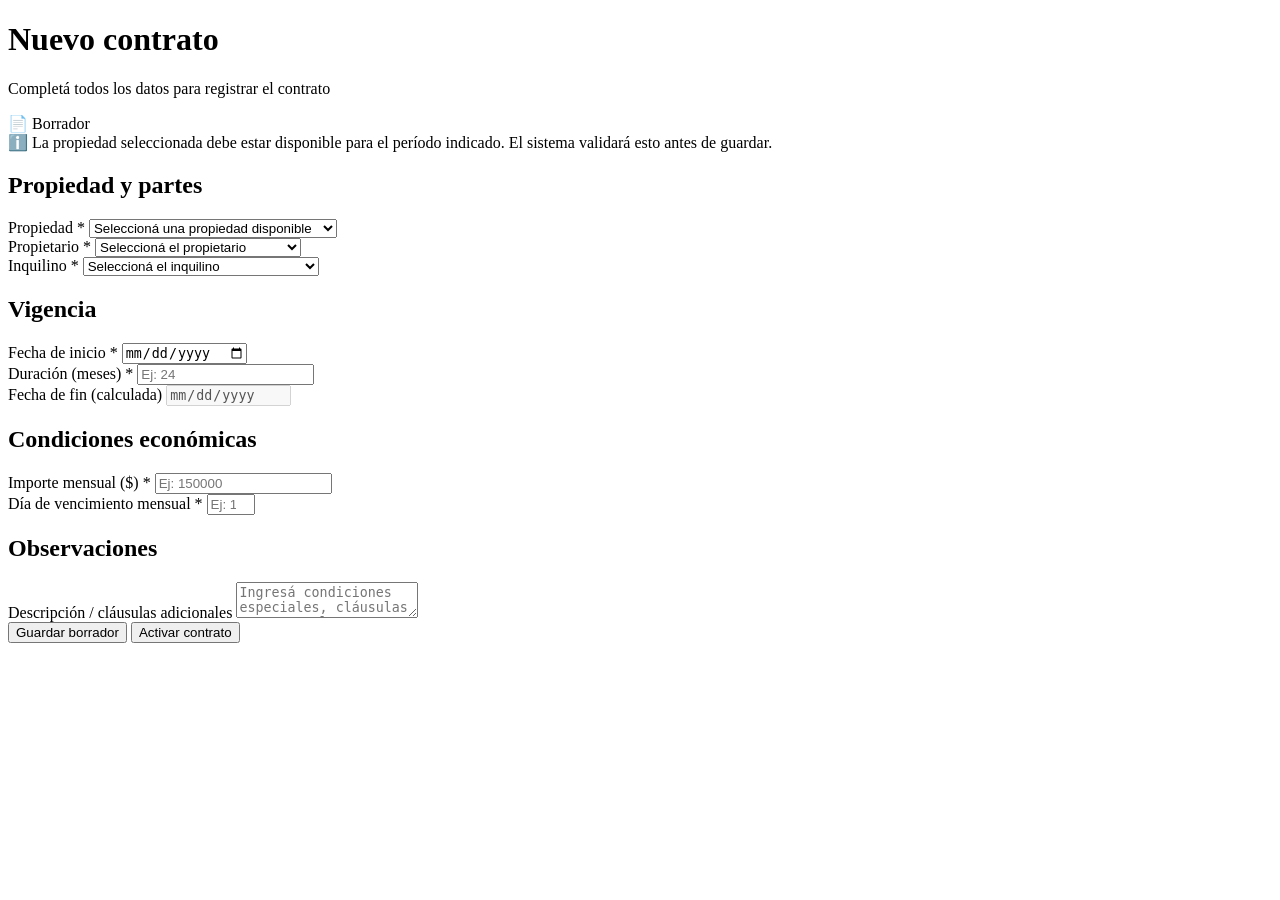
==== src/main/resources/templates/cargarContrato.html @ 6cd9918f "ajuste archivos, carpetas, inicio Facturas" ====
<!DOCTYPE html>
<html lang="es">
<head>
  <meta charset="UTF-8" />
  <meta name="viewport" content="width=device-width, initial-scale=1.0" />
  <link rel="stylesheet" href="/static/css/cargarContrato.css">
  <title>Nuevo Contrato - HogarYA</title>

</head>


<body>

	<div class="container">
	
	  <div class="header">
	    <div>
	      <h1>Nuevo contrato</h1>
	      <p>Completá todos los datos para registrar el contrato</p>
	    </div>
	    <span class="badge">📄 Borrador</span>
	  </div>
	
	  <div class="info-box">
	    ℹ️ La propiedad seleccionada debe estar disponible para el período indicado.
	    El sistema validará esto antes de guardar.
	  </div>
	
	  <!-- Sección 1: Partes -->
	  <div class="form-section">
	    <h2>Propiedad y partes</h2>
	    <div class="form-grid">
	
	      <div class="form-group full">
	        <label for="propiedad">Propiedad <span class="required">*</span></label>
	        <select id="propiedad">
	          <option value="">Seleccioná una propiedad disponible</option>
	          <option value="1">Av. Corrientes 1234 - Depto - Almagro</option>
	          <option value="2">Av. Santa Fe 567 - Local - Palermo</option>
	        </select>
	      </div>
	
	      <div class="form-group">
	        <label for="propietario">Propietario <span class="required">*</span></label>
	        <select id="propietario">
	          <option value="">Seleccioná el propietario</option>
	          <option value="1">García, Juan (DNI 12.345.678)</option>
	          <option value="2">López, María (DNI 23.456.789)</option>
	        </select>
	      </div>
	
	      <div class="form-group">
	        <label for="inquilino">Inquilino <span class="required">*</span></label>
	        <select id="inquilino">
	          <option value="">Seleccioná el inquilino</option>
	          <option value="3">Rodríguez, Carlos (DNI 34.567.890)</option>
	          <option value="4">Martínez, Ana (DNI 45.678.901)</option>
	        </select>
	      </div>
	
	    </div>
	  </div>
	
	  <!-- Sección 2: Vigencia -->
	  <div class="form-section">
	    <h2>Vigencia</h2>
	    <div class="form-grid three">
	
	      <div class="form-group">
	        <label for="fechaInicio">Fecha de inicio <span class="required">*</span></label>
	        <input type="date" id="fechaInicio" />
	      </div>
	
	      <div class="form-group">
	        <label for="duracionMeses">Duración (meses) <span class="required">*</span></label>
	        <input type="number" id="duracionMeses" min="1" placeholder="Ej: 24" />
	      </div>
	
	      <div class="form-group">
	        <label for="fechaFin">Fecha de fin (calculada)</label>
	        <input type="date" id="fechaFin" disabled />
	      </div>
	
	    </div>
	  </div>
	
	  <!-- Sección 3: Condiciones económicas -->
	  <div class="form-section">
	    <h2>Condiciones económicas</h2>
	    <div class="form-grid">
	
	      <div class="form-group">
	        <label for="importeMensual">Importe mensual ($) <span class="required">*</span></label>
	        <input type="number" id="importeMensual" min="0" placeholder="Ej: 150000" />
	      </div>
	
	      <div class="form-group">
	        <label for="diaVencimiento">Día de vencimiento mensual <span class="required">*</span></label>
	        <input type="number" id="diaVencimiento" min="1" max="28" placeholder="Ej: 10" />
	      </div>
	
	    </div>
	  </div>
	
	  <!-- Sección 4: Observaciones -->
	  <div class="form-section">
	    <h2>Observaciones</h2>
	    <div class="form-group">
	      <label for="descripcion">Descripción / cláusulas adicionales</label>
	      <textarea id="descripcion" placeholder="Ingresá condiciones especiales, cláusulas o notas relevantes..."></textarea>
	    </div>
	  </div>
	
	  <!-- Botones -->
	  <div class="btn-row">
	    <button type="button" onclick="guardarBorrador()">Guardar borrador</button>
	    <button type="button" class="primary" onclick="activarContrato()">Activar contrato</button>
	  </div>

</div>

<script>
  // Calcula fecha de fin automáticamente
  const fechaInicio   = document.getElementById('fechaInicio');
  const duracionMeses = document.getElementById('duracionMeses');
  const fechaFin      = document.getElementById('fechaFin');

  function calcularFechaFin() {
    if (!fechaInicio.value || !duracionMeses.value) return;
    const d = new Date(fechaInicio.value);
    d.setMonth(d.getMonth() + parseInt(duracionMeses.value));
    fechaFin.value = d.toISOString().split('T')[0];
  }

  fechaInicio.addEventListener('change', calcularFechaFin);
  duracionMeses.addEventListener('input', calcularFechaFin);

  // Recolecta los datos del formulario
  function recolectarDatos() {
    return {
      propiedadId:    document.getElementById('propiedad').value,
      propietarioId:  document.getElementById('propietario').value,
      inquilinoId:    document.getElementById('inquilino').value,
      fechaInicio:    fechaInicio.value,
      duracionMeses:  duracionMeses.value,
      fechaFin:       fechaFin.value,
      importeMensual: document.getElementById('importeMensual').value,
      diaVencimiento: document.getElementById('diaVencimiento').value,
      descripcion:    document.getElementById('descripcion').value,
    };
  }

  // Botón: Guardar borrador
  // En el proyecto real, esto llama a ContratoService.guardarBorrador(datos)
  function guardarBorrador() {
    const datos = recolectarDatos();
    console.log('Guardando borrador:', datos);
    alert('Borrador guardado. Estado: BORRADOR');
  }

  // Botón: Activar contrato
  // En el proyecto real, esto llama a ContratoService.activar(datos)
  // que valida disponibilidad de propiedad antes de persistir
  function activarContrato() {
    const datos = recolectarDatos();
    if (!datos.propiedadId || !datos.propietarioId || !datos.inquilinoId ||
        !datos.fechaInicio || !datos.duracionMeses ||
        !datos.importeMensual || !datos.diaVencimiento) {
      alert('Completá todos los campos obligatorios antes de activar.');
      return;
    }
    console.log('Activando contrato:', datos);
    alert('Contrato activado correctamente. Estado: ACTIVO');
  }
</script>

</body>
</html>
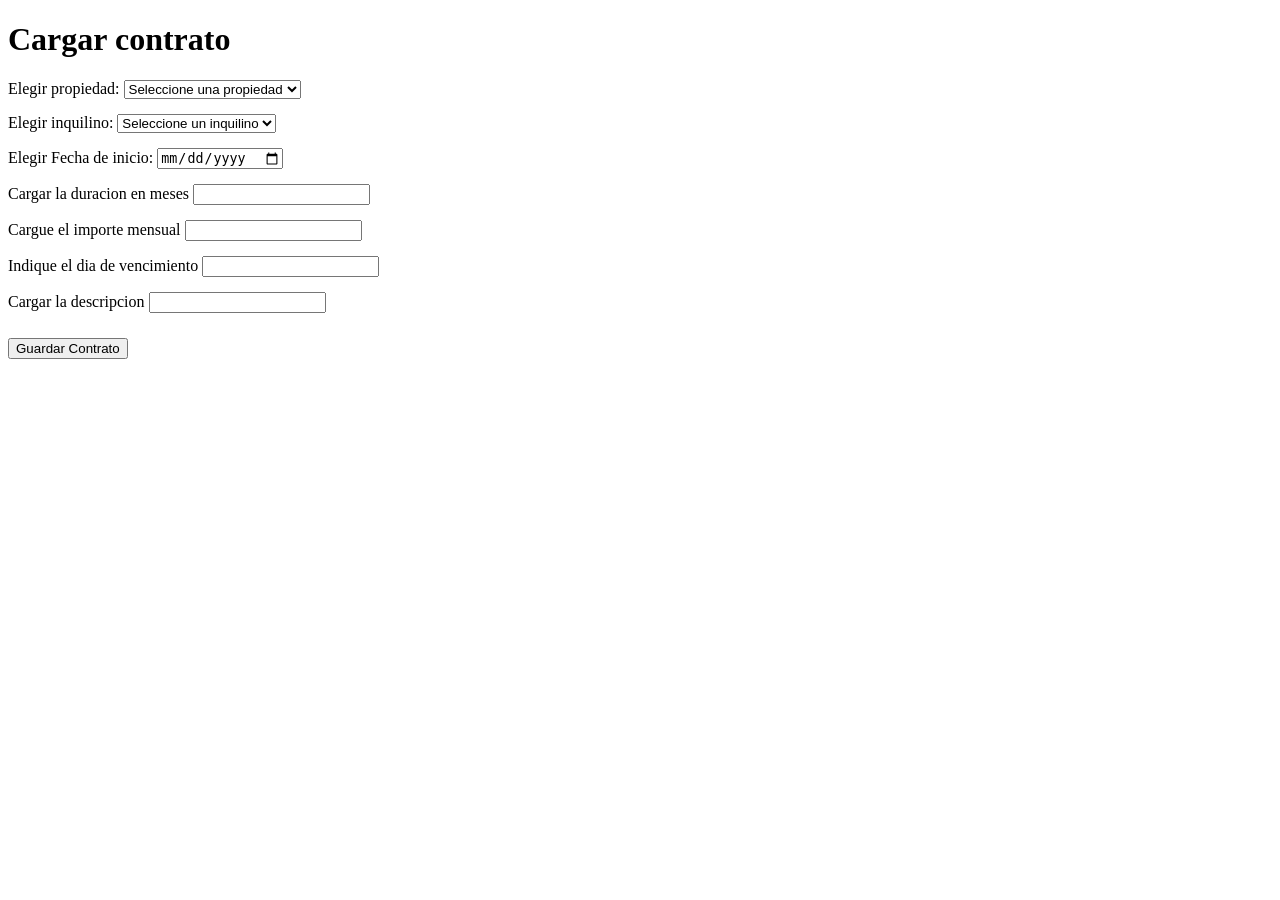
==== commit 536f8117: "Presentacion y servicios contrato - Persistencia" ====
--- a/src/main/resources/templates/cargarContrato.html
+++ b/src/main/resources/templates/cargarContrato.html
@@ -1,5 +1,5 @@
 <!DOCTYPE html>
-<html lang="es">
+<html lang="es" xmlns:th="http://www.thymeleaf.org">
 <head>
   <meta charset="UTF-8" />
   <meta name="viewport" content="width=device-width, initial-scale=1.0" />
@@ -11,168 +11,79 @@
 
 <body>
 
-	<div class="container">
-	
-	  <div class="header">
-	    <div>
-	      <h1>Nuevo contrato</h1>
-	      <p>Completá todos los datos para registrar el contrato</p>
+	<div>
+	        <h1>Cargar contrato</h1>
 	    </div>
-	    <span class="badge">📄 Borrador</span>
-	  </div>
-	
-	  <div class="info-box">
-	    ℹ️ La propiedad seleccionada debe estar disponible para el período indicado.
-	    El sistema validará esto antes de guardar.
-	  </div>
-	
-	  <!-- Sección 1: Partes -->
-	  <div class="form-section">
-	    <h2>Propiedad y partes</h2>
-	    <div class="form-grid">
-	
-	      <div class="form-group full">
-	        <label for="propiedad">Propiedad <span class="required">*</span></label>
-	        <select id="propiedad">
-	          <option value="">Seleccioná una propiedad disponible</option>
-	          <option value="1">Av. Corrientes 1234 - Depto - Almagro</option>
-	          <option value="2">Av. Santa Fe 567 - Local - Palermo</option>
-	        </select>
-	      </div>
-	
-	      <div class="form-group">
-	        <label for="propietario">Propietario <span class="required">*</span></label>
-	        <select id="propietario">
-	          <option value="">Seleccioná el propietario</option>
-	          <option value="1">García, Juan (DNI 12.345.678)</option>
-	          <option value="2">López, María (DNI 23.456.789)</option>
-	        </select>
-	      </div>
-	
-	      <div class="form-group">
-	        <label for="inquilino">Inquilino <span class="required">*</span></label>
-	        <select id="inquilino">
-	          <option value="">Seleccioná el inquilino</option>
-	          <option value="3">Rodríguez, Carlos (DNI 34.567.890)</option>
-	          <option value="4">Martínez, Ana (DNI 45.678.901)</option>
-	        </select>
-	      </div>
-	
-	    </div>
-	  </div>
-	
-	  <!-- Sección 2: Vigencia -->
-	  <div class="form-section">
-	    <h2>Vigencia</h2>
-	    <div class="form-grid three">
-	
-	      <div class="form-group">
-	        <label for="fechaInicio">Fecha de inicio <span class="required">*</span></label>
-	        <input type="date" id="fechaInicio" />
-	      </div>
-	
-	      <div class="form-group">
-	        <label for="duracionMeses">Duración (meses) <span class="required">*</span></label>
-	        <input type="number" id="duracionMeses" min="1" placeholder="Ej: 24" />
-	      </div>
-	
-	      <div class="form-group">
-	        <label for="fechaFin">Fecha de fin (calculada)</label>
-	        <input type="date" id="fechaFin" disabled />
-	      </div>
-	
-	    </div>
-	  </div>
-	
-	  <!-- Sección 3: Condiciones económicas -->
-	  <div class="form-section">
-	    <h2>Condiciones económicas</h2>
-	    <div class="form-grid">
-	
-	      <div class="form-group">
-	        <label for="importeMensual">Importe mensual ($) <span class="required">*</span></label>
-	        <input type="number" id="importeMensual" min="0" placeholder="Ej: 150000" />
-	      </div>
-	
-	      <div class="form-group">
-	        <label for="diaVencimiento">Día de vencimiento mensual <span class="required">*</span></label>
-	        <input type="number" id="diaVencimiento" min="1" max="28" placeholder="Ej: 10" />
-	      </div>
-	
-	    </div>
-	  </div>
-	
-	  <!-- Sección 4: Observaciones -->
-	  <div class="form-section">
-	    <h2>Observaciones</h2>
-	    <div class="form-group">
-	      <label for="descripcion">Descripción / cláusulas adicionales</label>
-	      <textarea id="descripcion" placeholder="Ingresá condiciones especiales, cláusulas o notas relevantes..."></textarea>
-	    </div>
-	  </div>
-	
-	  <!-- Botones -->
-	  <div class="btn-row">
-	    <button type="button" onclick="guardarBorrador()">Guardar borrador</button>
-	    <button type="button" class="primary" onclick="activarContrato()">Activar contrato</button>
-	  </div>
+		
+	    <form th:object="${contrato}" method="POST" th:action="@{/contratos/guardar}" class="formulario"> 
+		<!-- th:object= Guarda toda la informacion en contrato ,  -->	
+			
+	        <div class="cargarPropiedad">
+	            <label>Elegir propiedad:</label>
+	            <select class="elegirPropiedad" th:field="*{propiedad.id}">
+	                <option value="0">Seleccione una propiedad</option>
+	                <option th:each="prop : ${listaPropiedades}"	
+	                        th:value="${prop.id}"
+	                        th:text="${prop.direccion}">
+	                </option>
+	            </select>
+	        </div>
+			
+			
+			
+	        <div class="cargarInquilino" style="margin-top: 15px;">
+	            <label>Elegir inquilino:</label>
+	            <select class="elegirInquilino" th:field="*{inquilino.id}">
+	                <option value="0">Seleccione un inquilino</option>
+	                <option th:each="inq : ${listaInquilinos}"
+	                        th:value="${inq.id}"
+	                        th:text="${inq.nombre}">
+	                </option>
+	            </select>
+	        </div>
+			
+			
+			
+	        <div class="cargarFecha" style="margin-top: 15px;">
+	            <label>Elegir Fecha de inicio:</label>
+	            <input type="date" th:field="*{fechaInicio}">	
+	        </div>
+			
+	        		
+			<div class="cargarDuracionMeses" style="margin-top: 15px;">
+				<label>Cargar la duracion en meses</label>
+				<input type="number">
+			</div>
+			
+			
+			
+			<div class="cargarImporteMensual" style="margin-top: 15px;">
+				<label>Cargue el importe mensual</label>
+				<input type="number">
+			</div>
+			
+			
+			
+			<div class="cargarDiaVencimiento" style="margin-top: 15px;">
+				<label>Indique el dia de vencimiento</label>
+				<input type="number">
+			</div>
+			
+			
+			
+			
+			<div class="cargarDescripcion" style="margin-top: 15px;">
+				<label>Cargar la descripcion</label>
+				<input type="text">
+			</div>
+			
+			
+			
+			<div style="margin-top: 25px;">
+		    	<button type="submit">Guardar Contrato</button>
+			</div>
+			
+	    </form>
 
-</div>
-
-<script>
-  // Calcula fecha de fin automáticamente
-  const fechaInicio   = document.getElementById('fechaInicio');
-  const duracionMeses = document.getElementById('duracionMeses');
-  const fechaFin      = document.getElementById('fechaFin');
-
-  function calcularFechaFin() {
-    if (!fechaInicio.value || !duracionMeses.value) return;
-    const d = new Date(fechaInicio.value);
-    d.setMonth(d.getMonth() + parseInt(duracionMeses.value));
-    fechaFin.value = d.toISOString().split('T')[0];
-  }
-
-  fechaInicio.addEventListener('change', calcularFechaFin);
-  duracionMeses.addEventListener('input', calcularFechaFin);
-
-  // Recolecta los datos del formulario
-  function recolectarDatos() {
-    return {
-      propiedadId:    document.getElementById('propiedad').value,
-      propietarioId:  document.getElementById('propietario').value,
-      inquilinoId:    document.getElementById('inquilino').value,
-      fechaInicio:    fechaInicio.value,
-      duracionMeses:  duracionMeses.value,
-      fechaFin:       fechaFin.value,
-      importeMensual: document.getElementById('importeMensual').value,
-      diaVencimiento: document.getElementById('diaVencimiento').value,
-      descripcion:    document.getElementById('descripcion').value,
-    };
-  }
-
-  // Botón: Guardar borrador
-  // En el proyecto real, esto llama a ContratoService.guardarBorrador(datos)
-  function guardarBorrador() {
-    const datos = recolectarDatos();
-    console.log('Guardando borrador:', datos);
-    alert('Borrador guardado. Estado: BORRADOR');
-  }
-
-  // Botón: Activar contrato
-  // En el proyecto real, esto llama a ContratoService.activar(datos)
-  // que valida disponibilidad de propiedad antes de persistir
-  function activarContrato() {
-    const datos = recolectarDatos();
-    if (!datos.propiedadId || !datos.propietarioId || !datos.inquilinoId ||
-        !datos.fechaInicio || !datos.duracionMeses ||
-        !datos.importeMensual || !datos.diaVencimiento) {
-      alert('Completá todos los campos obligatorios antes de activar.');
-      return;
-    }
-    console.log('Activando contrato:', datos);
-    alert('Contrato activado correctamente. Estado: ACTIVO');
-  }
-</script>
-
-</body>
+	</body>
 </html>
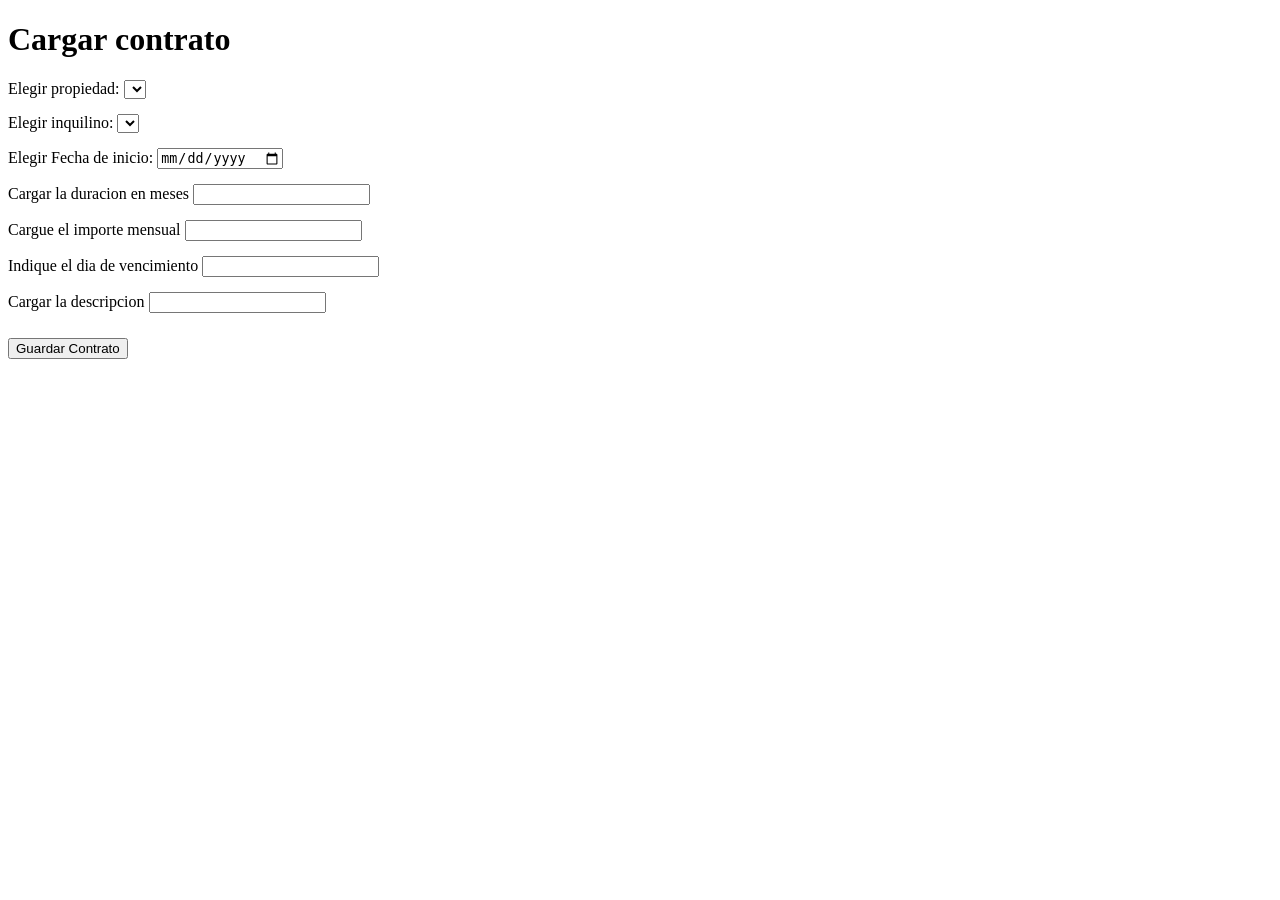
==== commit 185278cf: "Crear y guardar contratos funcionando" ====
--- a/src/main/resources/templates/cargarContrato.html
+++ b/src/main/resources/templates/cargarContrato.html
@@ -12,21 +12,21 @@
 <body>
 
 	<div>
-	        <h1>Cargar contrato</h1>
-	    </div>
+	   <h1>Cargar contrato</h1>
+	</div>
 		
-	    <form th:object="${contrato}" method="POST" th:action="@{/contratos/guardar}" class="formulario"> 
-		<!-- th:object= Guarda toda la informacion en contrato ,  -->	
+        <form th:object="${contrato}" method="POST" th:action="@{/contratos/guardar}" class="formulario"> 
+		<!-- th:object= Guarda toda la informacion en contrato , th:action= , -->	
 			
 	        <div class="cargarPropiedad">
 	            <label>Elegir propiedad:</label>
 	            <select class="elegirPropiedad" th:field="*{propiedad.id}">
-	                <option value="0">Seleccione una propiedad</option>
 	                <option th:each="prop : ${listaPropiedades}"	
 	                        th:value="${prop.id}"
 	                        th:text="${prop.direccion}">
 	                </option>
 	            </select>
+				
 	        </div>
 			
 			
@@ -34,12 +34,14 @@
 	        <div class="cargarInquilino" style="margin-top: 15px;">
 	            <label>Elegir inquilino:</label>
 	            <select class="elegirInquilino" th:field="*{inquilino.id}">
-	                <option value="0">Seleccione un inquilino</option>
-	                <option th:each="inq : ${listaInquilinos}"
-	                        th:value="${inq.id}"
-	                        th:text="${inq.nombre}">
-	                </option>
+					<option th:each="inq : ${listaInquilinos}"	
+						    th:value="${inq.id}"
+						    th:text="${inq.nombre}">
+					</option>
 	            </select>
+				
+
+				
 	        </div>
 			
 			
@@ -47,26 +49,49 @@
 	        <div class="cargarFecha" style="margin-top: 15px;">
 	            <label>Elegir Fecha de inicio:</label>
 	            <input type="date" th:field="*{fechaInicio}">	
+				
+				<p th:if="${#fields.hasErrors('fechaInicio')}" 
+					th:errors="*{fechaInicio}" 
+					style="color: red; font-size: 0.9em; margin-top: 5px;">
+				</p>
+				
 	        </div>
 			
 	        		
 			<div class="cargarDuracionMeses" style="margin-top: 15px;">
 				<label>Cargar la duracion en meses</label>
-				<input type="number">
+				<input type="number" th:field="*{duracionMeses}">
+				
+				<p th:if="${#fields.hasErrors('duracionMeses')}" 
+					th:errors="*{duracionMeses}" 
+					style="color: red; font-size: 0.9em; margin-top: 5px;">
+				</p>
+								
 			</div>
 			
 			
 			
 			<div class="cargarImporteMensual" style="margin-top: 15px;">
 				<label>Cargue el importe mensual</label>
-				<input type="number">
+				<input type="number" th:field="*{importeMensual}">
+				
+				<p th:if="${#fields.hasErrors('importeMensual')}" 
+					th:errors="*{importeMensual}" 
+					style="color: red; font-size: 0.9em; margin-top: 5px;">
+				</p>
+				
 			</div>
 			
 			
 			
 			<div class="cargarDiaVencimiento" style="margin-top: 15px;">
 				<label>Indique el dia de vencimiento</label>
-				<input type="number">
+				<input type="number" th:field="*{diaVencimientoMensual}">
+				
+				<p th:if="${#fields.hasErrors('diaVencimientoMensual')}" 
+					th:errors="*{diaVencimientoMensual}" 
+					style="color: red; font-size: 0.9em; margin-top: 5px;">
+				</p>
 			</div>
 			
 			
@@ -74,16 +99,25 @@
 			
 			<div class="cargarDescripcion" style="margin-top: 15px;">
 				<label>Cargar la descripcion</label>
-				<input type="text">
+				<input type="text" th:field="*{descripcion}">
+
+				<p th:if="${#fields.hasErrors('descripcion')}" 
+					th:errors="*{descripcion}" 
+					style="color: red; font-size: 0.9em; margin-top: 5px;">
+				</p>
+				
 			</div>
 			
 			
 			
-			<div style="margin-top: 25px;">
+			<div class="btn-submite" style="margin-top: 25px;">
 		    	<button type="submit">Guardar Contrato</button>
 			</div>
 			
 	    </form>
+		
+		
+
 
 	</body>
 </html>
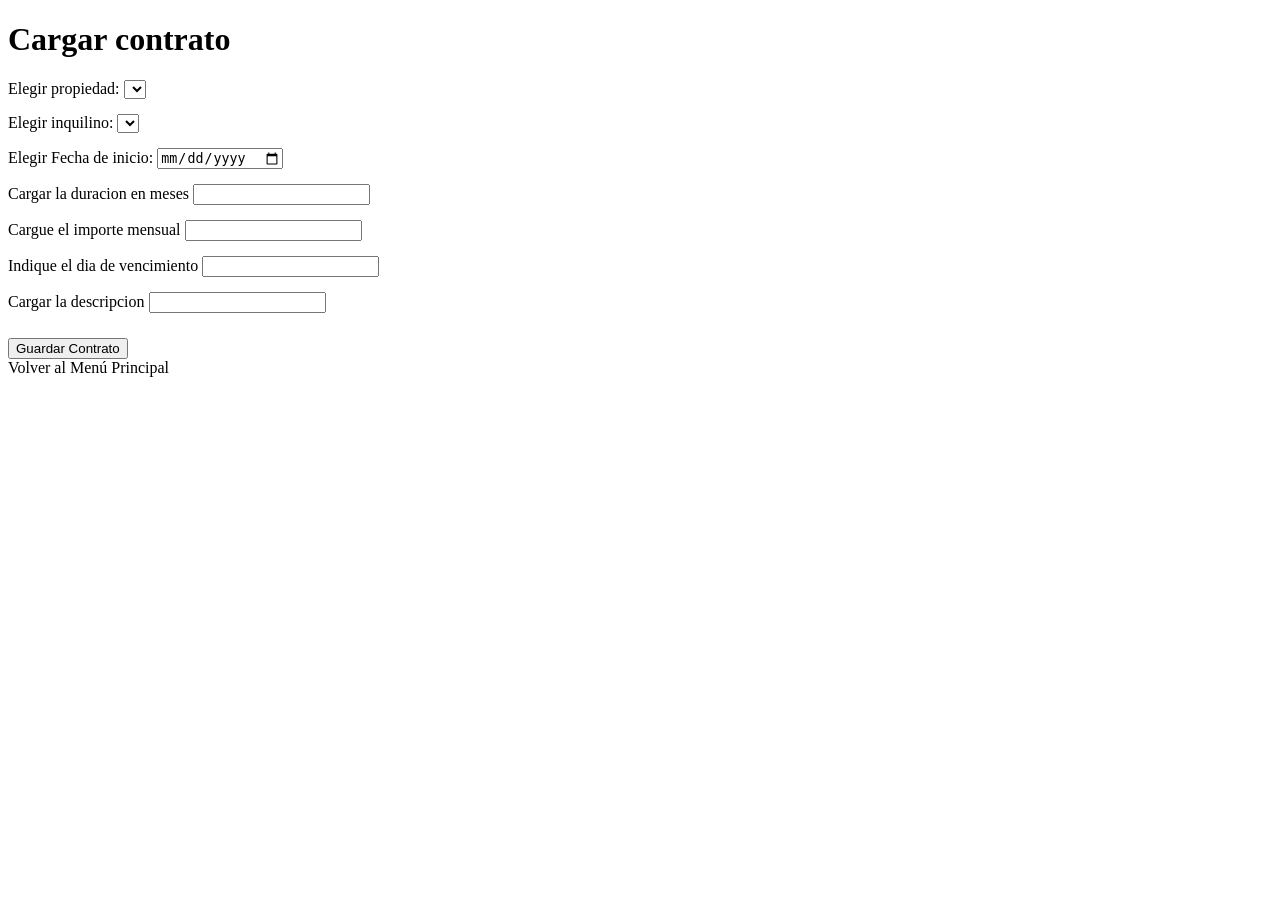
==== commit 542412b1: "borrado logico listo Contrato" ====
--- a/src/main/resources/templates/cargarContrato.html
+++ b/src/main/resources/templates/cargarContrato.html
@@ -114,6 +114,9 @@
 		    	<button type="submit">Guardar Contrato</button>
 			</div>
 			
+			<div class="volverMenu">
+				<a style="margin-top: 20px;"th:href="@{/}">Volver al Menú Principal</a>
+			</div>
 	    </form>
 		
 		
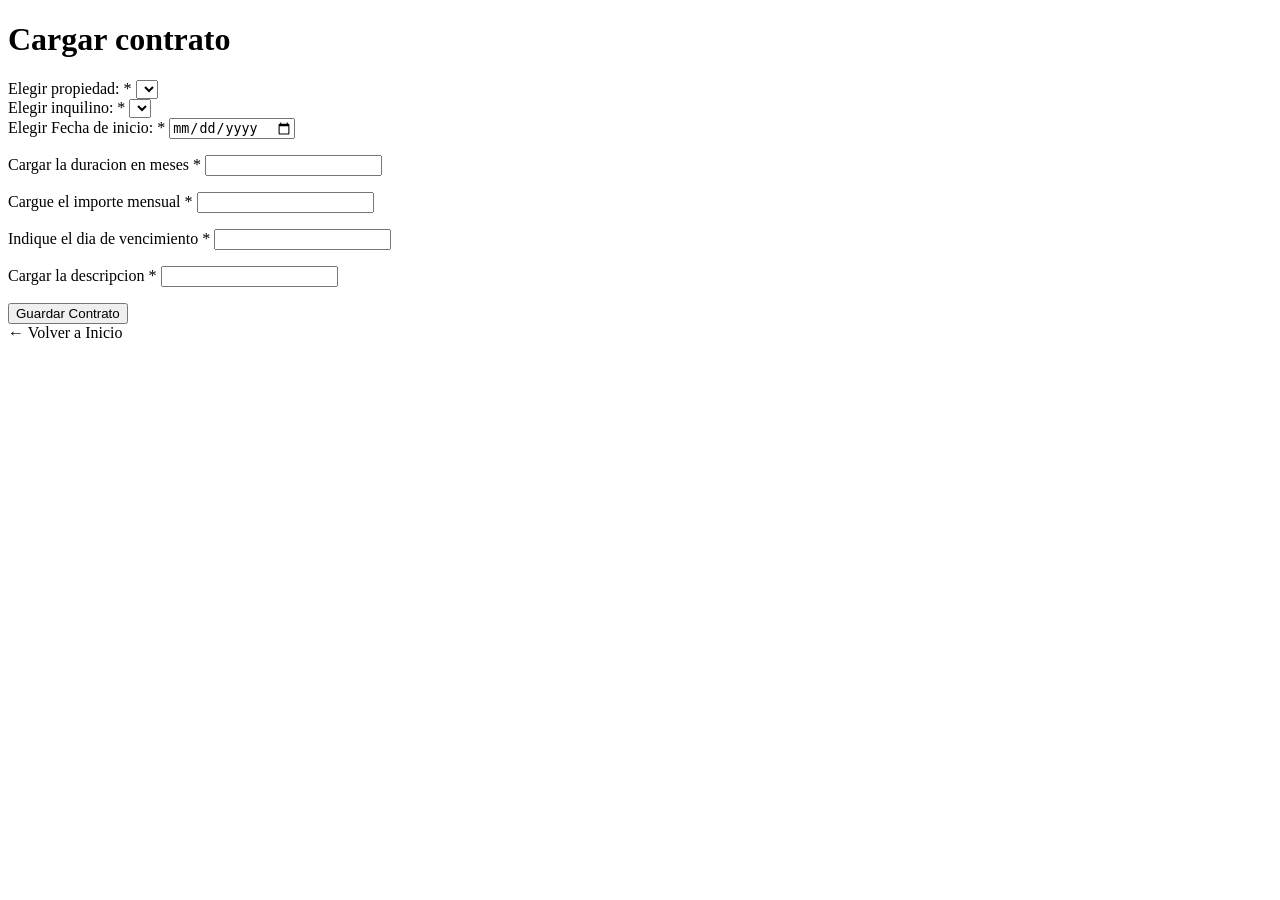
==== commit 611c8ce8: "Add files via upload" ====
--- a/src/main/resources/templates/cargarContrato.html
+++ b/src/main/resources/templates/cargarContrato.html
@@ -3,124 +3,93 @@
 <head>
   <meta charset="UTF-8" />
   <meta name="viewport" content="width=device-width, initial-scale=1.0" />
-  <link rel="stylesheet" href="/static/css/cargarContrato.css">
+  <link rel="stylesheet" th:href="@{/css/estilos.css}"/>
   <title>Nuevo Contrato - HogarYA</title>
-
 </head>
 
+<body>
+<div class="container">
 
-<body>
+    <header class="page-header">
+        <h1>Cargar contrato</h1>
+    </header>
 
-	<div>
-	   <h1>Cargar contrato</h1>
-	</div>
-		
-        <form th:object="${contrato}" method="POST" th:action="@{/contratos/guardar}" class="formulario"> 
-		<!-- th:object= Guarda toda la informacion en contrato , th:action= , -->	
-			
-	        <div class="cargarPropiedad">
-	            <label>Elegir propiedad:</label>
-	            <select class="elegirPropiedad" th:field="*{propiedad.id}">
-	                <option th:each="prop : ${listaPropiedades}"	
-	                        th:value="${prop.id}"
-	                        th:text="${prop.direccion}">
-	                </option>
-	            </select>
-				
-	        </div>
-			
-			
-			
-	        <div class="cargarInquilino" style="margin-top: 15px;">
-	            <label>Elegir inquilino:</label>
-	            <select class="elegirInquilino" th:field="*{inquilino.id}">
-					<option th:each="inq : ${listaInquilinos}"	
-						    th:value="${inq.id}"
-						    th:text="${inq.nombre}">
-					</option>
-	            </select>
-				
+    <!-- Mensaje de error de negocio (viene del controller cuando el servicio rechaza la operación) -->
+    <div th:if="${errorGlobal}" class="alert alert-error" th:text="${errorGlobal}"></div>
 
-				
-	        </div>
-			
-			
-			
-	        <div class="cargarFecha" style="margin-top: 15px;">
-	            <label>Elegir Fecha de inicio:</label>
-	            <input type="date" th:field="*{fechaInicio}">	
-				
-				<p th:if="${#fields.hasErrors('fechaInicio')}" 
-					th:errors="*{fechaInicio}" 
-					style="color: red; font-size: 0.9em; margin-top: 5px;">
-				</p>
-				
-	        </div>
-			
-	        		
-			<div class="cargarDuracionMeses" style="margin-top: 15px;">
-				<label>Cargar la duracion en meses</label>
-				<input type="number" th:field="*{duracionMeses}">
-				
-				<p th:if="${#fields.hasErrors('duracionMeses')}" 
-					th:errors="*{duracionMeses}" 
-					style="color: red; font-size: 0.9em; margin-top: 5px;">
-				</p>
-								
-			</div>
-			
-			
-			
-			<div class="cargarImporteMensual" style="margin-top: 15px;">
-				<label>Cargue el importe mensual</label>
-				<input type="number" th:field="*{importeMensual}">
-				
-				<p th:if="${#fields.hasErrors('importeMensual')}" 
-					th:errors="*{importeMensual}" 
-					style="color: red; font-size: 0.9em; margin-top: 5px;">
-				</p>
-				
-			</div>
-			
-			
-			
-			<div class="cargarDiaVencimiento" style="margin-top: 15px;">
-				<label>Indique el dia de vencimiento</label>
-				<input type="number" th:field="*{diaVencimientoMensual}">
-				
-				<p th:if="${#fields.hasErrors('diaVencimientoMensual')}" 
-					th:errors="*{diaVencimientoMensual}" 
-					style="color: red; font-size: 0.9em; margin-top: 5px;">
-				</p>
-			</div>
-			
-			
-			
-			
-			<div class="cargarDescripcion" style="margin-top: 15px;">
-				<label>Cargar la descripcion</label>
-				<input type="text" th:field="*{descripcion}">
+    <form th:object="${contrato}" method="POST" th:action="@{/contratos/guardar}" class="formulario-card">
+        <!-- th:object= Guarda toda la informacion en contrato , th:action= , -->
 
-				<p th:if="${#fields.hasErrors('descripcion')}" 
-					th:errors="*{descripcion}" 
-					style="color: red; font-size: 0.9em; margin-top: 5px;">
-				</p>
-				
-			</div>
-			
-			
-			
-			<div class="btn-submite" style="margin-top: 25px;">
-		    	<button type="submit">Guardar Contrato</button>
-			</div>
-			
-			<div class="volverMenu">
-				<a style="margin-top: 20px;"th:href="@{/}">Volver al Menú Principal</a>
-			</div>
-	    </form>
-		
-		
+        <div class="form-group">
+            <label>Elegir propiedad: <span class="required">*</span></label>
+            <select class="form-control" th:field="*{propiedad.id}">
+                <option th:each="prop : ${listaPropiedades}"
+                        th:value="${prop.id}"
+                        th:text="${prop.direccion}">
+                </option>
+            </select>
+        </div>
 
+        <div class="form-group">
+            <label>Elegir inquilino: <span class="required">*</span></label>
+            <select class="form-control" th:field="*{inquilino.id}">
+                <option th:each="inq : ${listaInquilinos}"
+                        th:value="${inq.id}"
+                        th:text="${inq.nombre}">
+                </option>
+            </select>
+        </div>
 
-	</body>
-</html>+        <div class="form-group">
+            <label>Elegir Fecha de inicio: <span class="required">*</span></label>
+            <input type="date" class="form-control" th:field="*{fechaInicio}"/>
+            <p th:if="${#fields.hasErrors('fechaInicio')}"
+               th:errors="*{fechaInicio}"
+               class="error"></p>
+        </div>
+
+        <div class="form-group">
+            <label>Cargar la duracion en meses <span class="required">*</span></label>
+            <input type="number" class="form-control" th:field="*{duracionMeses}"/>
+            <p th:if="${#fields.hasErrors('duracionMeses')}"
+               th:errors="*{duracionMeses}"
+               class="error"></p>
+        </div>
+
+        <div class="form-group">
+            <label>Cargue el importe mensual <span class="required">*</span></label>
+            <input type="number" class="form-control" th:field="*{importeMensual}"/>
+            <p th:if="${#fields.hasErrors('importeMensual')}"
+               th:errors="*{importeMensual}"
+               class="error"></p>
+        </div>
+
+        <div class="form-group">
+            <label>Indique el dia de vencimiento <span class="required">*</span></label>
+            <input type="number" class="form-control" th:field="*{diaVencimientoMensual}"/>
+            <p th:if="${#fields.hasErrors('diaVencimientoMensual')}"
+               th:errors="*{diaVencimientoMensual}"
+               class="error"></p>
+        </div>
+
+        <div class="form-group">
+            <label>Cargar la descripcion <span class="required">*</span></label>
+            <input type="text" class="form-control" th:field="*{descripcion}"/>
+            <p th:if="${#fields.hasErrors('descripcion')}"
+               th:errors="*{descripcion}"
+               class="error"></p>
+        </div>
+
+        <div class="form-acciones">
+            <button type="submit" class="btn btn-primary">Guardar Contrato</button>
+        </div>
+
+    </form>
+
+    <div class="page-footer">
+        <a th:href="@{/}" class="btn btn-secondary">← Volver a Inicio</a>
+    </div>
+
+</div>
+</body>
+</html>
